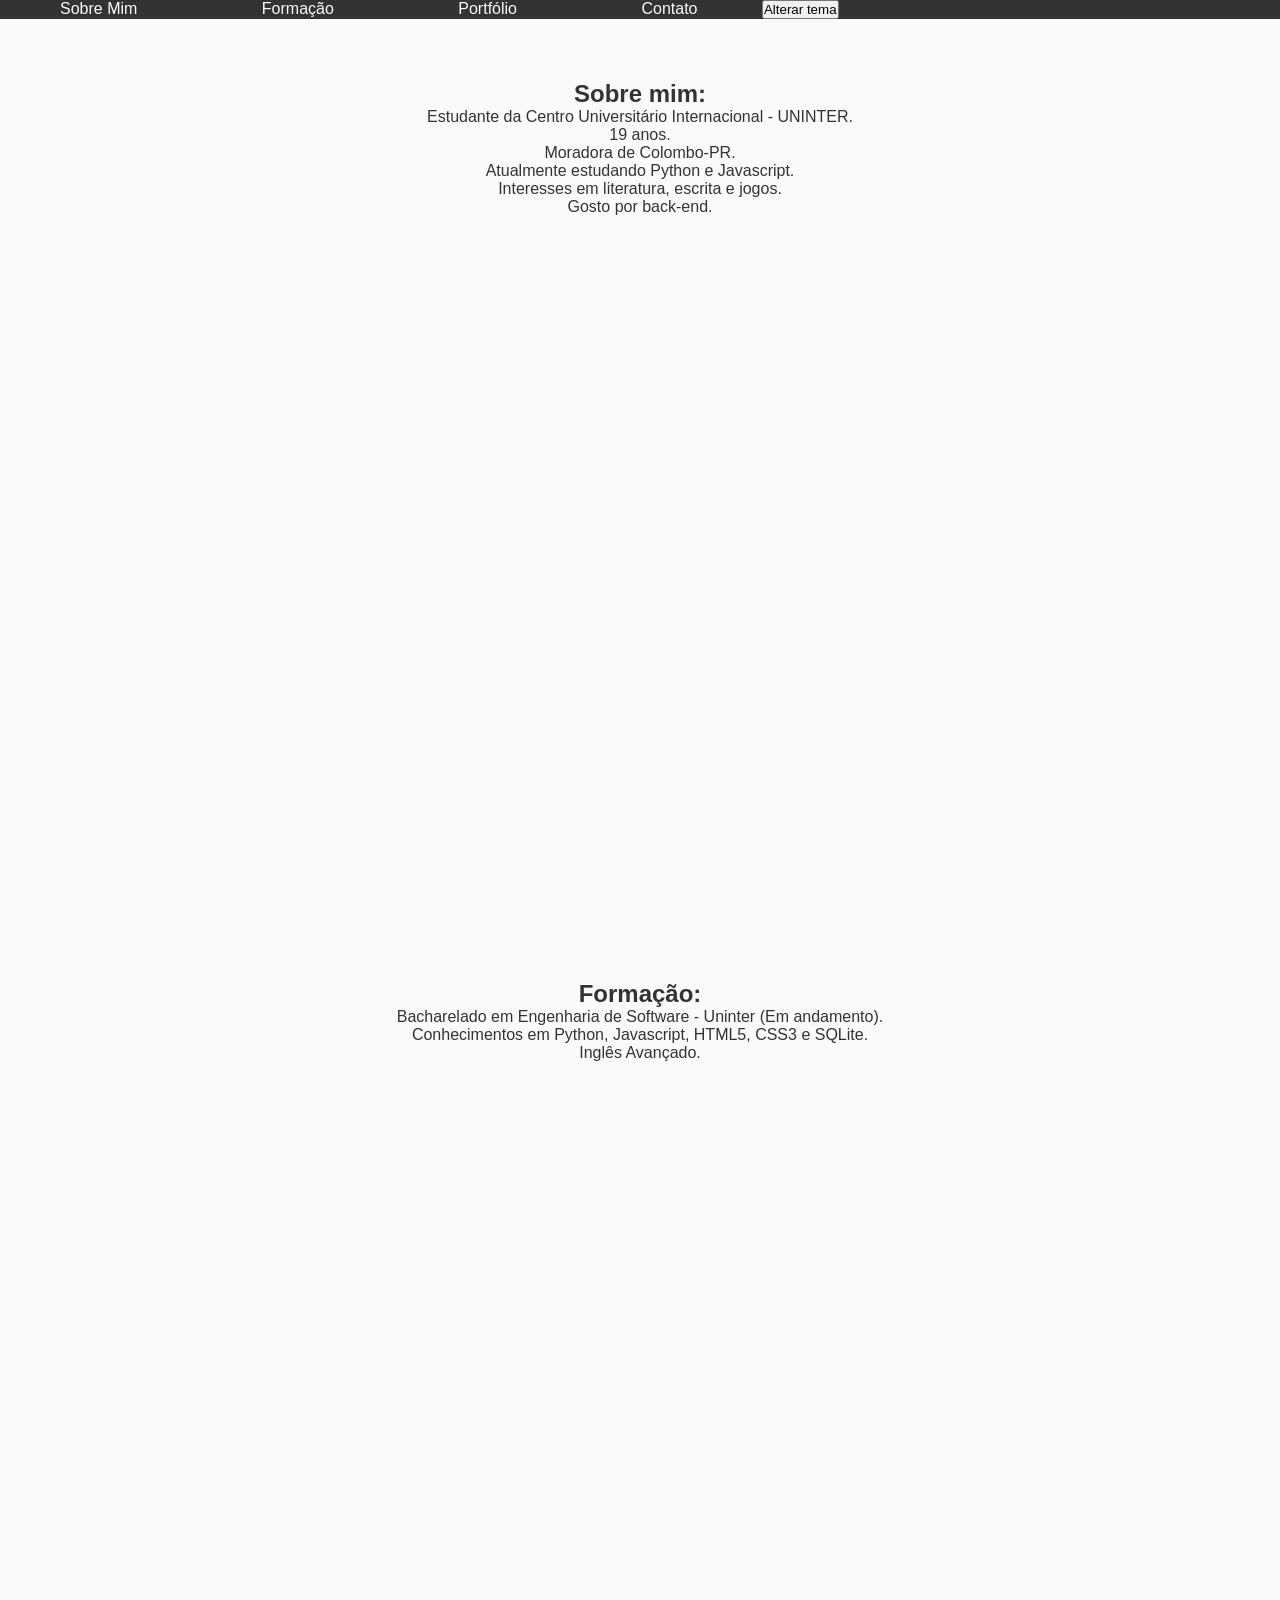
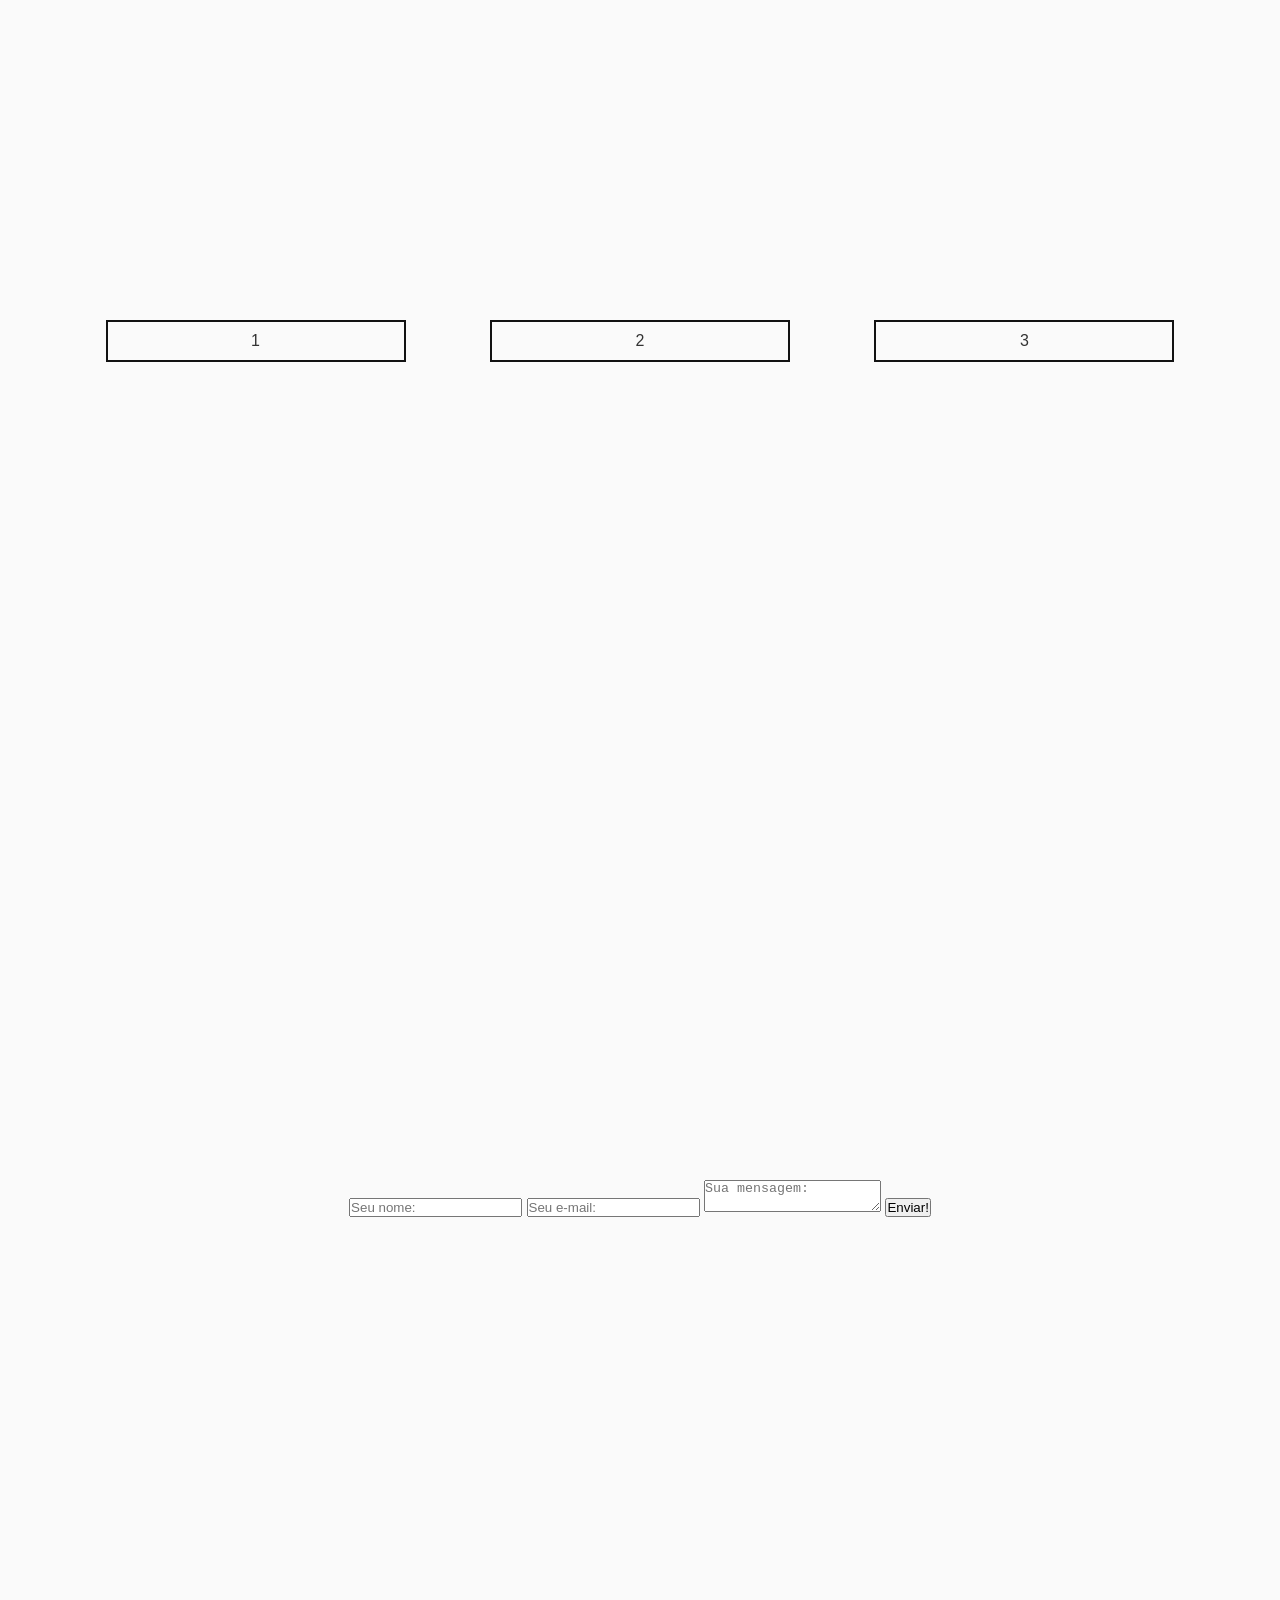
==== index.html @ 58d03e25 "Merge pull request #1 from Anakjo/master adicionado parte do layout e inicio do css - Dia 2" ====
<!DOCTYPE html>
<html lang="pt-BR">
<head>
    <meta charset="UTF-8">
    <meta name="viewport" content="width=device-width, initial-scale=1.0">
    <title>Portfólio</title>
    <!--link pro css-->
    <link rel="stylesheet" href="style.css">
</head>
<body>
    <!--Menu e links rápidos-->
    <nav>
        <a href="#sobreMim">Sobre Mim</a>
        <a href="#formacao">Formação</a>
        <a href="#portfolio">Portfólio</a>
        <a href="#contato">Contato</a>
        <button id="tema_escuro">Alterar tema</button>
    </nav>

    <!--1:Informações pessoais, hobbies, apresentação.-->
    <section id="sobreMim">
        <h2>Sobre mim:</h2>
        <!--Lista de hobbies, infos pessoais e gostos.-->
        <ul>
            <li>Estudante da Centro Universitário Internacional - UNINTER.</li>
            <li>19 anos.</li>
            <li>Moradora de Colombo-PR.</li>
            <li>Atualmente estudando Python e Javascript.</li>
            <li>Interesses em literatura, escrita e jogos.</li>
            <li>Gosto por back-end.</li>
        </ul>
    </section>

    <!--2:Cursos, idiomas, formação educacional mais recente.-->
    <section id="formacao">
        <h2>Formação:</h2>
        <!--lista de cursos//faculdade-->
        <ul>
            <li>Bacharelado em Engenharia de Software - Uninter (Em andamento).</li>
            <li>Conhecimentos em Python, Javascript, HTML5, CSS3 e SQLite.</li>
            <li>Inglês Avançado.</li>
        </ul>
    </section>

    <!--3:links de trabalhos realizados, projetos pessoais.-->
    <section id="portfolio">
        <div>1</div>
        <div>2</div>
        <div>3</div>
    </section>

    <!--4:Formulário: nome, e-mail, mensagem.-->
    <section id="contato">
        <form action="">
            <input type="text" placeholder="Seu nome:">
            <input type="email" placeholder="Seu e-mail:">
            <textarea placeholder="Sua mensagem:"></textarea>
            <button type="submit">Enviar!</button>
        </form>
    </section>
</body>
---- style.css ----
* {
    margin: 0;
    padding: 0;
    box-sizing: border-box;
}

/*modo claro*/
body {
    font-family: sans-serif;
    background-color: #fafafa;
    color: #333;
}

/*modo escuro*/
body.modo-escuro {
    background-color: #121212;
    color: #fafafa;
}

/*menu*/
nav {
    position: fixed;
    width: 100%;
    top: 0%;
    background-color: #333;
}

nav a {
    color: #fafafa; /*letras no menu*/
    margin: 40px;
    text-align: center;
    padding: 10px 20px;
    text-decoration: none;
}

/*menu modo escuro*/
body.modo-escuro nav {
    background-color: #fafafa;
}

body.modo-escuro nav a {
    color: #333;
}

/*separar seções*/
section {
    min-height: 100vh; /*100% da tela */
    padding: 80px 20px /*desguda o topo e laterais*/
}

#sobreMim {
    text-align: center;
    margin: auto;
}

#sobreMim ul {
    list-style-type: none; /*retira bolinhas da lista*/
}

#formacao {
    text-align: center;
    margin: auto;
}

#formacao ul {
    list-style-type: none; /*retira bolinhas da lista*/
}

#portfolio {
    text-align: center;
    margin: auto;
}

#portfolio div {
    border: 2px #121212 solid;
    padding: 10px 20px;
    margin: 40px;
    width: 300px;
    display: inline-block;
}

body.modo-escuro #portfolio div {
    background-color: #fafafa;
}

#contato {
    text-align: center;
    margin: auto;
}
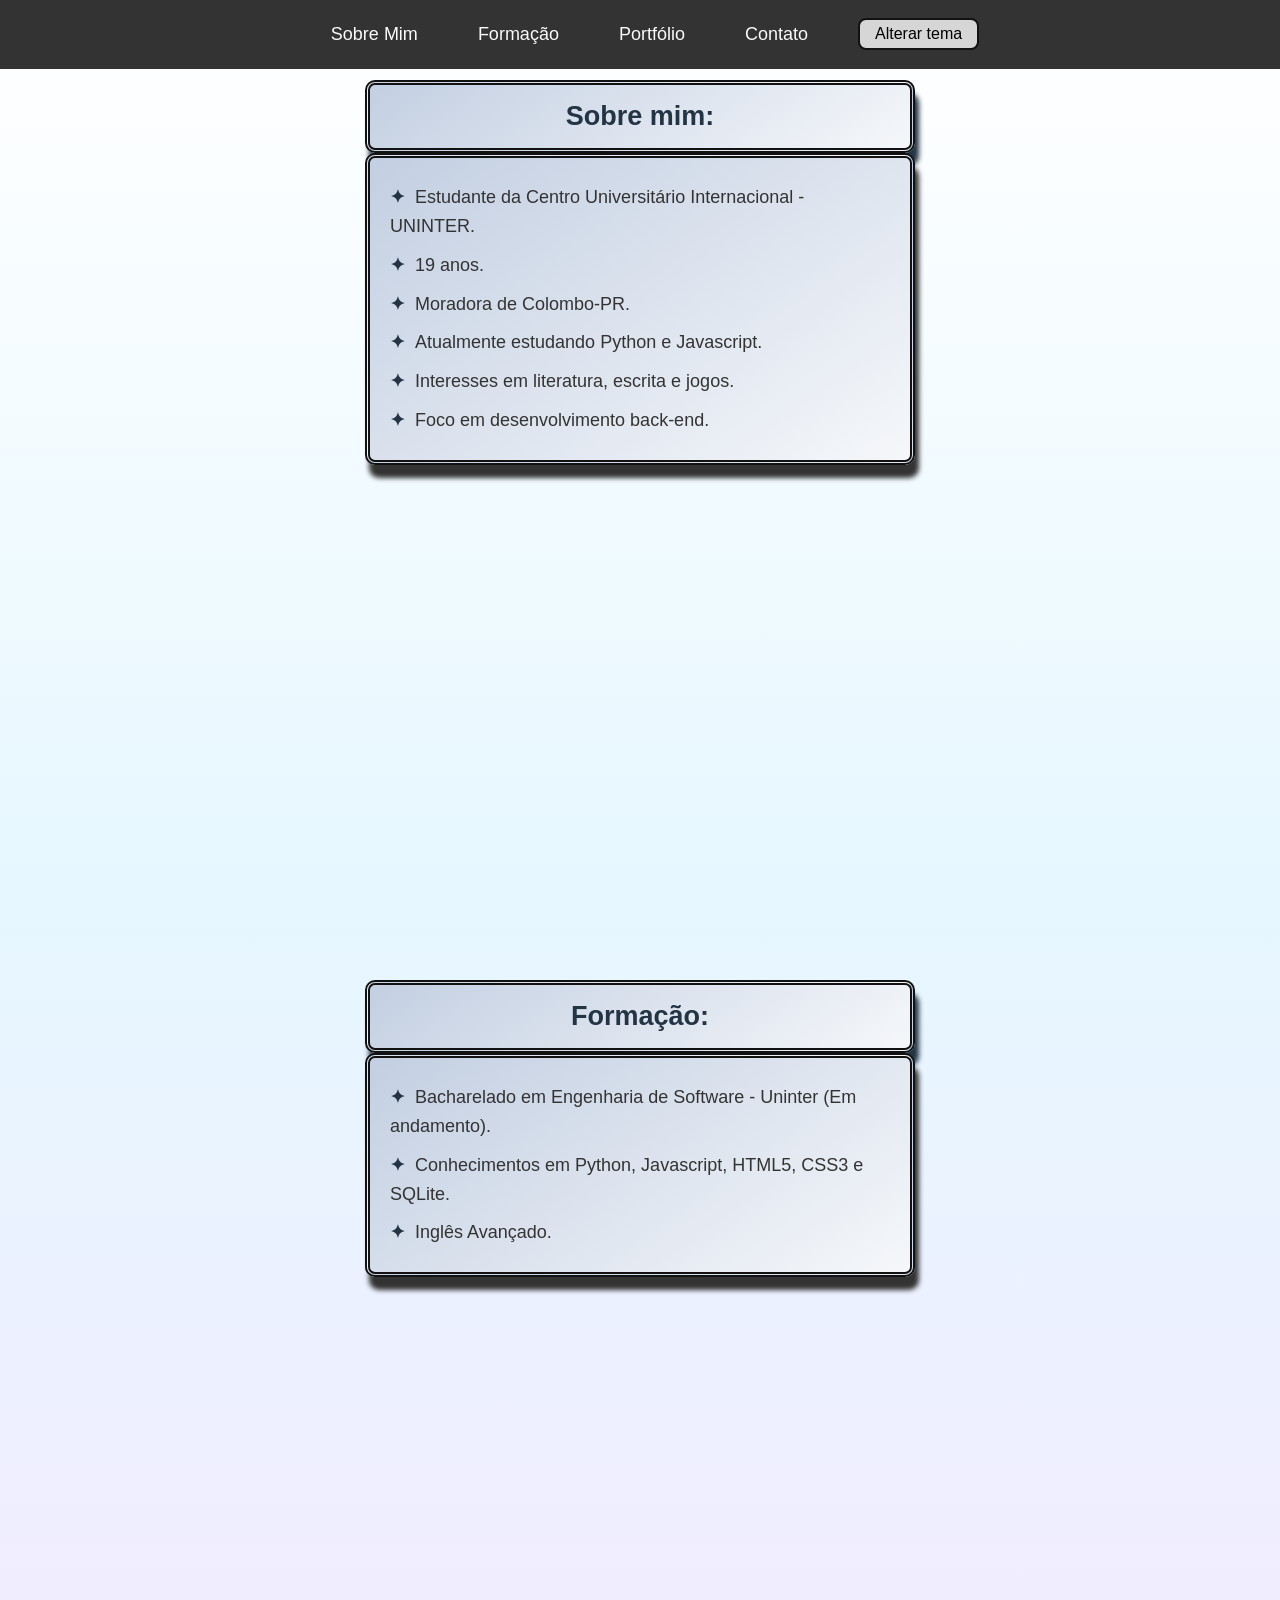
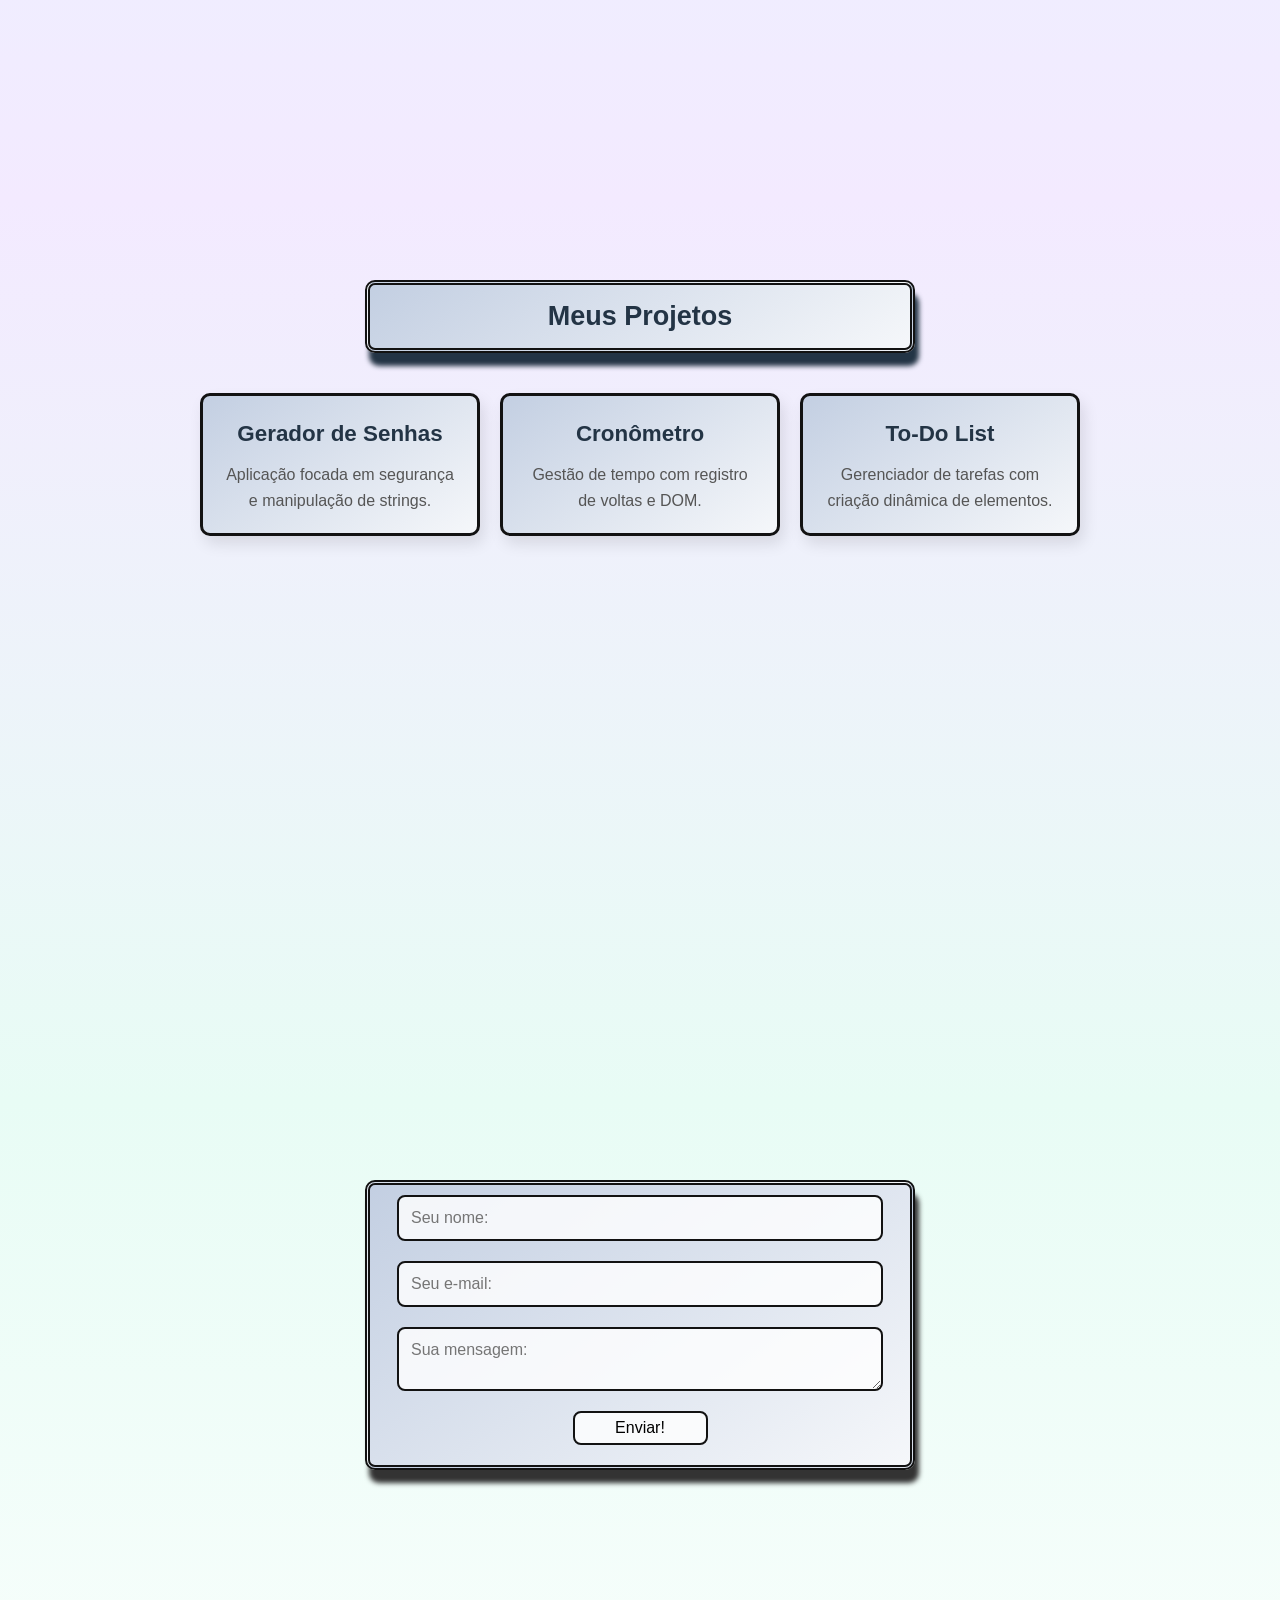
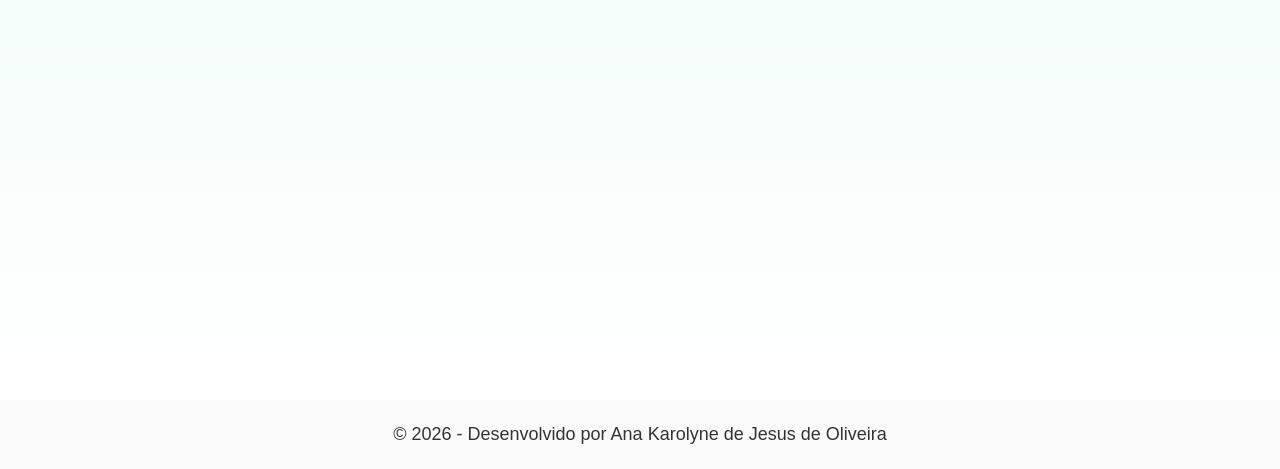
==== commit 43c3359c: "finalizando o projeto. Adicionando os 3 projetos nos div e realizando testes finais." ====
--- a/index.html
+++ b/index.html
@@ -1,5 +1,6 @@
 <!DOCTYPE html>
 <html lang="pt-BR">
+
 <head>
     <meta charset="UTF-8">
     <meta name="viewport" content="width=device-width, initial-scale=1.0">
@@ -7,6 +8,7 @@
     <!--link pro css-->
     <link rel="stylesheet" href="style.css">
 </head>
+
 <body>
     <!--Menu e links rápidos-->
     <nav>
@@ -27,7 +29,7 @@
             <li>Moradora de Colombo-PR.</li>
             <li>Atualmente estudando Python e Javascript.</li>
             <li>Interesses em literatura, escrita e jogos.</li>
-            <li>Gosto por back-end.</li>
+            <li>Foco em desenvolvimento back-end.</li>
         </ul>
     </section>
 
@@ -44,18 +46,37 @@
 
     <!--3:links de trabalhos realizados, projetos pessoais.-->
     <section id="portfolio">
-        <div>1</div>
-        <div>2</div>
-        <div>3</div>
+        <h2>Meus Projetos</h2>
+        <div class="container-projetos">
+            <a href="https://github.com/Anakjo/Gerador-de-senhas.git" target="_blank" class="card-projeto">
+                <h3>Gerador de Senhas</h3>
+                <p>Aplicação focada em segurança e manipulação de strings.</p>
+            </a>
+            <a href="https://github.com/Anakjo/Cronometro-digital.git" target="_blank" class="card-projeto">
+                <h3>Cronômetro</h3>
+                <p>Gestão de tempo com registro de voltas e DOM.</p>
+            </a>
+            <a href="https://github.com/Anakjo/to-do-list.git" target="_blank" class="card-projeto">
+                <h3>To-Do List</h3>
+                <p>Gerenciador de tarefas com criação dinâmica de elementos.</p>
+            </a>
+        </div>
     </section>
 
     <!--4:Formulário: nome, e-mail, mensagem.-->
     <section id="contato">
-        <form action="">
-            <input type="text" placeholder="Seu nome:">
-            <input type="email" placeholder="Seu e-mail:">
-            <textarea placeholder="Sua mensagem:"></textarea>
-            <button type="submit">Enviar!</button>
+        <form action="" id="formulario">
+            <input type="text" id="nome" placeholder="Seu nome:">
+            <input type="email" id="email" placeholder="Seu e-mail:">
+            <textarea id="mensagem" placeholder="Sua mensagem:"></textarea>
+            <button id="enviar" type="submit">Enviar!</button>
         </form>
     </section>
+
+    <footer>
+        <p>© 2026 - Desenvolvido por Ana Karolyne de Jesus de Oliveira</p>
+    </footer>
+
+    <!--link com js-->
+    <script src="script.js"></script>
 </body>
--- a/style.css
+++ b/style.css
@@ -4,18 +4,56 @@
     box-sizing: border-box;
 }
 
-/*modo claro*/
+html {
+    scroll-behavior: smooth; /*não pula muito rápido de uma seção para a outra*/
+}
+
+/*Estilização do modo claro na alternância de tema*/
 body {
     font-family: sans-serif;
+    font-size: 18px;
+    line-height: 1.6;
     background-color: #fafafa;
     color: #333;
 }
 
-/*modo escuro*/
+/*Estilização da manipulação de estado para alternância de tema, modo escuro (Dark Mode)*/
 body.modo-escuro {
-    background-color: #121212;
-    color: #fafafa;
-}
+    background-color: #121212 !important;
+    background-image: none !important; /*remove o degradê claro */
+    color: #fafafa !important;
+}
+
+body.modo-escuro section {
+    background: #121212 !important; /*não fica o degradê do modo claro*/
+}
+
+/*estilização das caixas do modo escuro*/
+body.modo-escuro h2, 
+body.modo-escuro ul, 
+body.modo-escuro form, 
+body.modo-escuro #portfolio div {
+    background: #1e1e1e !important; /*Cinza um pouco mais claro que o fundo*/
+    color: #fafafa !important;
+    border-color: #444 !important; /*Borda mais suave para não brilhar no escuro*/
+    box-shadow: 4px 13px 5px rgba(0,0,0,0.5) !important;
+}
+
+/*Ajusta os textos das listas e h2 no modo escuro*/
+body.modo-escuro h2, 
+body.modo-escuro li, 
+body.modo-escuro li::before {
+    color: #fafafa !important;
+}
+
+/*Ajusta o formulário no modo escuro*/
+body.modo-escuro input, 
+body.modo-escuro textarea {
+    background-color: #333 !important;
+    color: white !important;
+    border-color: #555 !important;
+}
+
 
 /*menu*/
 nav {
@@ -23,17 +61,39 @@
     width: 100%;
     top: 0%;
     background-color: #333;
+    padding: 10px 0;
+    z-index: 9999; /*pra não clipar com os box debaixo no scroll*/
+    display: flex;
+    justify-content: center;
+    align-items: center;
 }
 
 nav a {
-    color: #fafafa; /*letras no menu*/
-    margin: 40px;
+    color: #fafafa; /*letras dos links no menu*/
+    margin: 0 10px;
     text-align: center;
     padding: 10px 20px;
     text-decoration: none;
 }
 
-/*menu modo escuro*/
+nav button { /*botão de alterar tema*/
+    width: auto;
+    padding: 5px 15px;
+    cursor: pointer;
+    margin-left: 20px;
+    border: 2px solid #121212;
+    border-radius: 8px;
+    background-color: rgba(255, 255, 255, 0.8);
+    font-family: sans-serif;
+    font-size: 16px;
+}
+
+nav button:active { /*clique do botão*/
+    transform: scale(0.95);
+    background-color: #f0f4f3;
+}
+
+/*menu estulizado durante o modo escuro*/
 body.modo-escuro nav {
     background-color: #fafafa;
 }
@@ -48,42 +108,256 @@
     padding: 80px 20px /*desguda o topo e laterais*/
 }
 
+/*primeira section*/
 #sobreMim {
-    text-align: center;
-    margin: auto;
+    text-align: center; /*centralizado*/
+    margin: auto;
+    padding: 80px 0;
+    background: linear-gradient(to bottom, #ffffff, #e6f7ff);
+}
+
+#sobreMim h2, #sobreMim ul {
+    display: block;
+    margin: auto;
+    width: 90%; /*para não cortar no celular/tablet*/
+    max-width: 550px;/*a largura de pc*/
+    border: 5px #121212 double;
+    border-radius: 10px;
+    /*border definido e deixando ambos com mesma largura horizontal*/
+    background: linear-gradient(-35deg, #f5f7fa 0%, #c3cfe2 100%);
+    box-shadow: 4px 13px 5px;
+    /*background chamativo*/
+    transition: all 0.3s ease;
+    /*animação do mouse, suave*/
+}
+
+/*animação ao passar o mouse*/
+#sobreMim h2:hover, #sobreMim ul:hover {
+    transform: translateY(-5px);
+}
+
+#sobreMim h2 {
+    padding: 10px 20px;
+    color: #233445;
 }
 
 #sobreMim ul {
     list-style-type: none; /*retira bolinhas da lista*/
-}
-
+    padding: 20px;
+}
+
+/*simbolo antes da lista*/
+#sobreMim ul li{
+    text-align: left;
+    padding: 5px 0;
+}
+
+#sobreMim ul li::before{
+    content: "✦";
+    color: #233445;
+    margin-right: 10px;
+    font-weight: bold;
+    display: inline-block;
+}
+
+/*section 2*/
 #formacao {
     text-align: center;
     margin: auto;
+    background: linear-gradient(to bottom, #e6f7ff, #f3eaff);
+}
+
+#formacao h2, #formacao ul {
+    display: block;
+    margin: auto;
+    width: 90%;
+    max-width: 550px;
+    border: 5px #121212 double;
+    border-radius: 10px;
+    /*border definido e deixando ambos com mesma largura horizontal*/
+    background: linear-gradient(-35deg, #f5f7fa 0%, #c3cfe2 100%);
+    box-shadow: 4px 13px 5px;
+    /*background chamativo*/
+    transition: all 0.3s ease;
+    /*animação do mouse, suave*/
+}
+
+/*animação ao passar o mouse*/
+#formacao h2:hover, #formacao ul:hover {
+    transform: translateY(-5px);
+}
+
+#formacao h2 {
+    padding: 10px 20px;
+    color: #233445;
 }
 
 #formacao ul {
-    list-style-type: none; /*retira bolinhas da lista*/
-}
-
+   list-style-type: none; /*retira bolinhas da lista*/
+    padding: 20px;
+}
+
+/*simbolo antes da lista*/
+#formacao ul li{
+    text-align: left;
+    padding: 5px 0;
+}
+
+#formacao ul li::before{
+    content: "✦";
+    color: #233445;
+    margin-right: 10px;
+    font-weight: bold;
+    display: inline-block;
+}
+
+/*section 3*/
 #portfolio {
     text-align: center;
     margin: auto;
-}
-
-#portfolio div {
-    border: 2px #121212 solid;
+    background: linear-gradient(to bottom, #f3eaff, #e8fcf5);
+}
+
+#portfolio h2 {
     padding: 10px 20px;
-    margin: 40px;
-    width: 300px;
-    display: inline-block;
-}
-
-body.modo-escuro #portfolio div {
-    background-color: #fafafa;
-}
-
+    color: #233445;
+    display: block;
+    margin: auto;
+    width: 90%;
+    max-width: 550px;
+    border: 5px #121212 double;
+    border-radius: 10px;
+    /*border definido*/
+    background: linear-gradient(-35deg, #f5f7fa 0%, #c3cfe2 100%);
+    box-shadow: 4px 13px 5px;
+    /*background chamativo*/
+}
+
+/*Container dos 3 projetos*/
+.container-projetos {
+    display: flex;
+    flex-wrap: wrap; /*Faz quebrar a linha no celular*/
+    justify-content: center;
+    gap: 20px;
+    padding: 40px;
+}
+
+/*Estilização de cada "Card" de projeto*/
+.card-projeto {
+    text-decoration: none; /*Remove o sublinhado do link*/
+    color: #233445;
+    width: 280px;
+    padding: 20px;
+    border: 3px #121212 solid;
+    border-radius: 10px;
+    background: linear-gradient(-35deg, #f5f7fa 0%, #c3cfe2 100%);
+    box-shadow: 4px 8px 15px rgba(0,0,0,0.1);
+    transition: all 0.3s ease;
+    text-align: center;
+}
+
+.card-projeto h3 {
+    margin-bottom: 10px;
+    font-size: 1.4rem;
+}
+
+.card-projeto p {
+    font-size: 1rem;
+    color: #555;
+}
+
+/*Efeito ao passar o mouse (Hover)*/
+.card-projeto:hover {
+    transform: translateY(-10px);
+    box-shadow: 4px 15px 20px rgba(0,0,0,0.2);
+    border-color: #686de0;
+}
+
+/*Ajuste das caixas no modo escuro*/
+body.modo-escuro .card-projeto {
+    background:#1e1e1e !important;
+    color: #fafafa !important;
+    border-color: #444 !important;
+}
+
+body.modo-escuro .card-projeto p {
+    color: #ccc !important;
+}
+
+/*section 4*/
 #contato {
     text-align: center;
     margin: auto;
+    background: linear-gradient(to bottom, #e8fcf5, #ffffff);;
+}
+
+#contato form{/*border estilo*/
+    display: block;
+    margin: auto;
+    width: 90%;
+    max-width: 550px;
+    border: 5px #121212 double;
+    border-radius: 10px;
+    /*border definido e deixando ambos com mesma largura horizontal*/
+    background: linear-gradient(-35deg, #f5f7fa 0%, #c3cfe2 100%);
+    box-shadow: 4px 13px 5px;
+    /*background chamativo*/
+}
+
+#contato input[type="text"], #contato input[type="email"], #contato textarea {
+    width: 90%;
+    padding: 12px;
+    border: 2px solid #121212;
+    border-radius: 8px;
+    background-color: rgba(255, 255, 255, 0.8);
+    font-family: sans-serif;
+    font-size: 16px;
+    margin-bottom: 15px;
+    outline: none;
+    display: block;
+    margin: 10px auto 20px auto;
+}
+
+#contato button[type="submit"] {
+    width: 25%;
+    padding: 6px;
+    border: 2px solid #121212;
+    border-radius: 8px;
+    background-color: rgba(255, 255, 255, 0.8);
+    font-family: sans-serif;
+    font-size: 16px;
+    margin-bottom: 15px;
+    outline: none;
+    display: block;
+    margin: 10px auto 20px auto;
+}
+
+/*feedback do click do botão*/
+#contato button[type="submit"]:active {
+    transform: scale(0.95);
+    background-color: #f0f4f3;
+}
+
+#contato button[type="submit"]:hover{
+    cursor: pointer;
+}
+
+/*footer simples*/
+footer {
+    padding: 20px 0;
+    text-align: center;
+}
+
+/*Media Query: responsividade de varias telas para dispositivos móveis*/
+@media (max-width: 600px) {
+    /* Faz seções de 550px ocuparem quase toda da tela */
+    section, .container, nav {
+        width: 95% !important;
+        margin: 10px auto;
+    }
+
+    nav {
+        flex-direction: column; /* No celular o menu um embaixo do outro */
+        padding: 10px;
+    }
 }
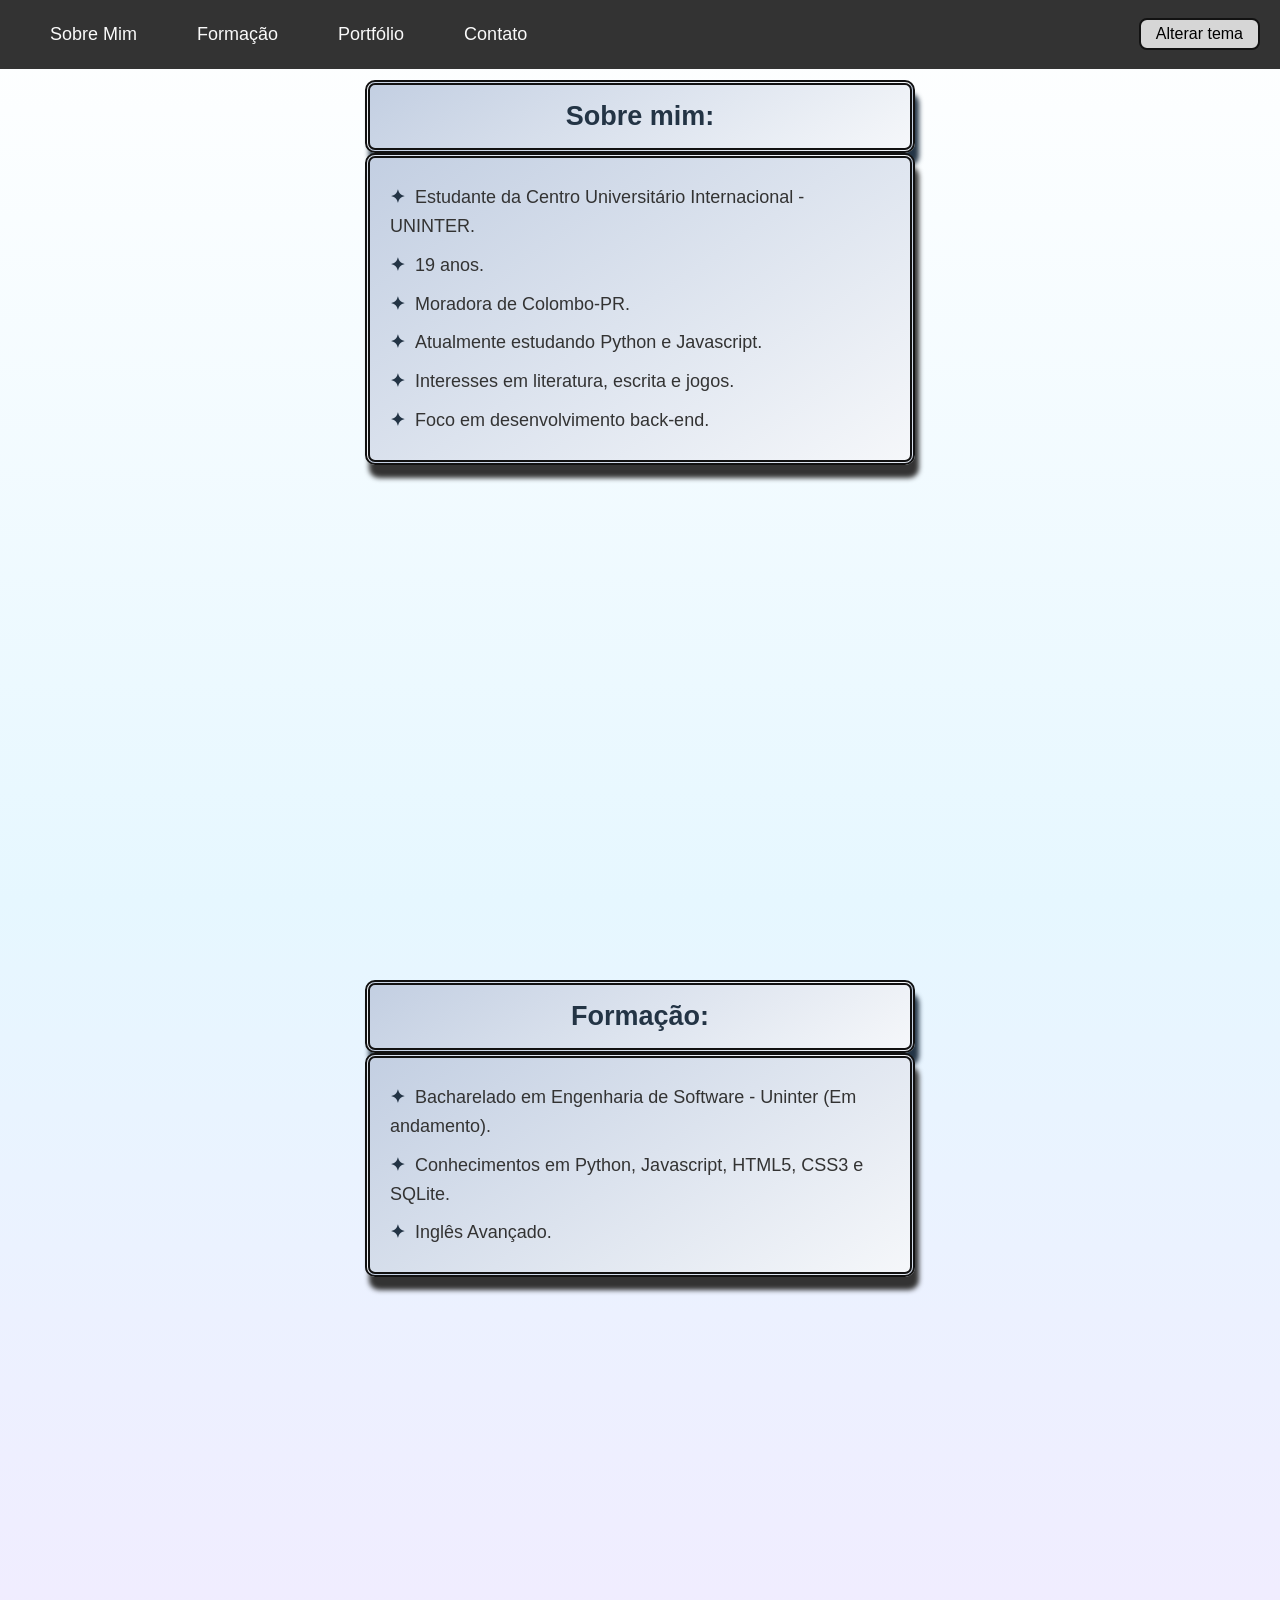
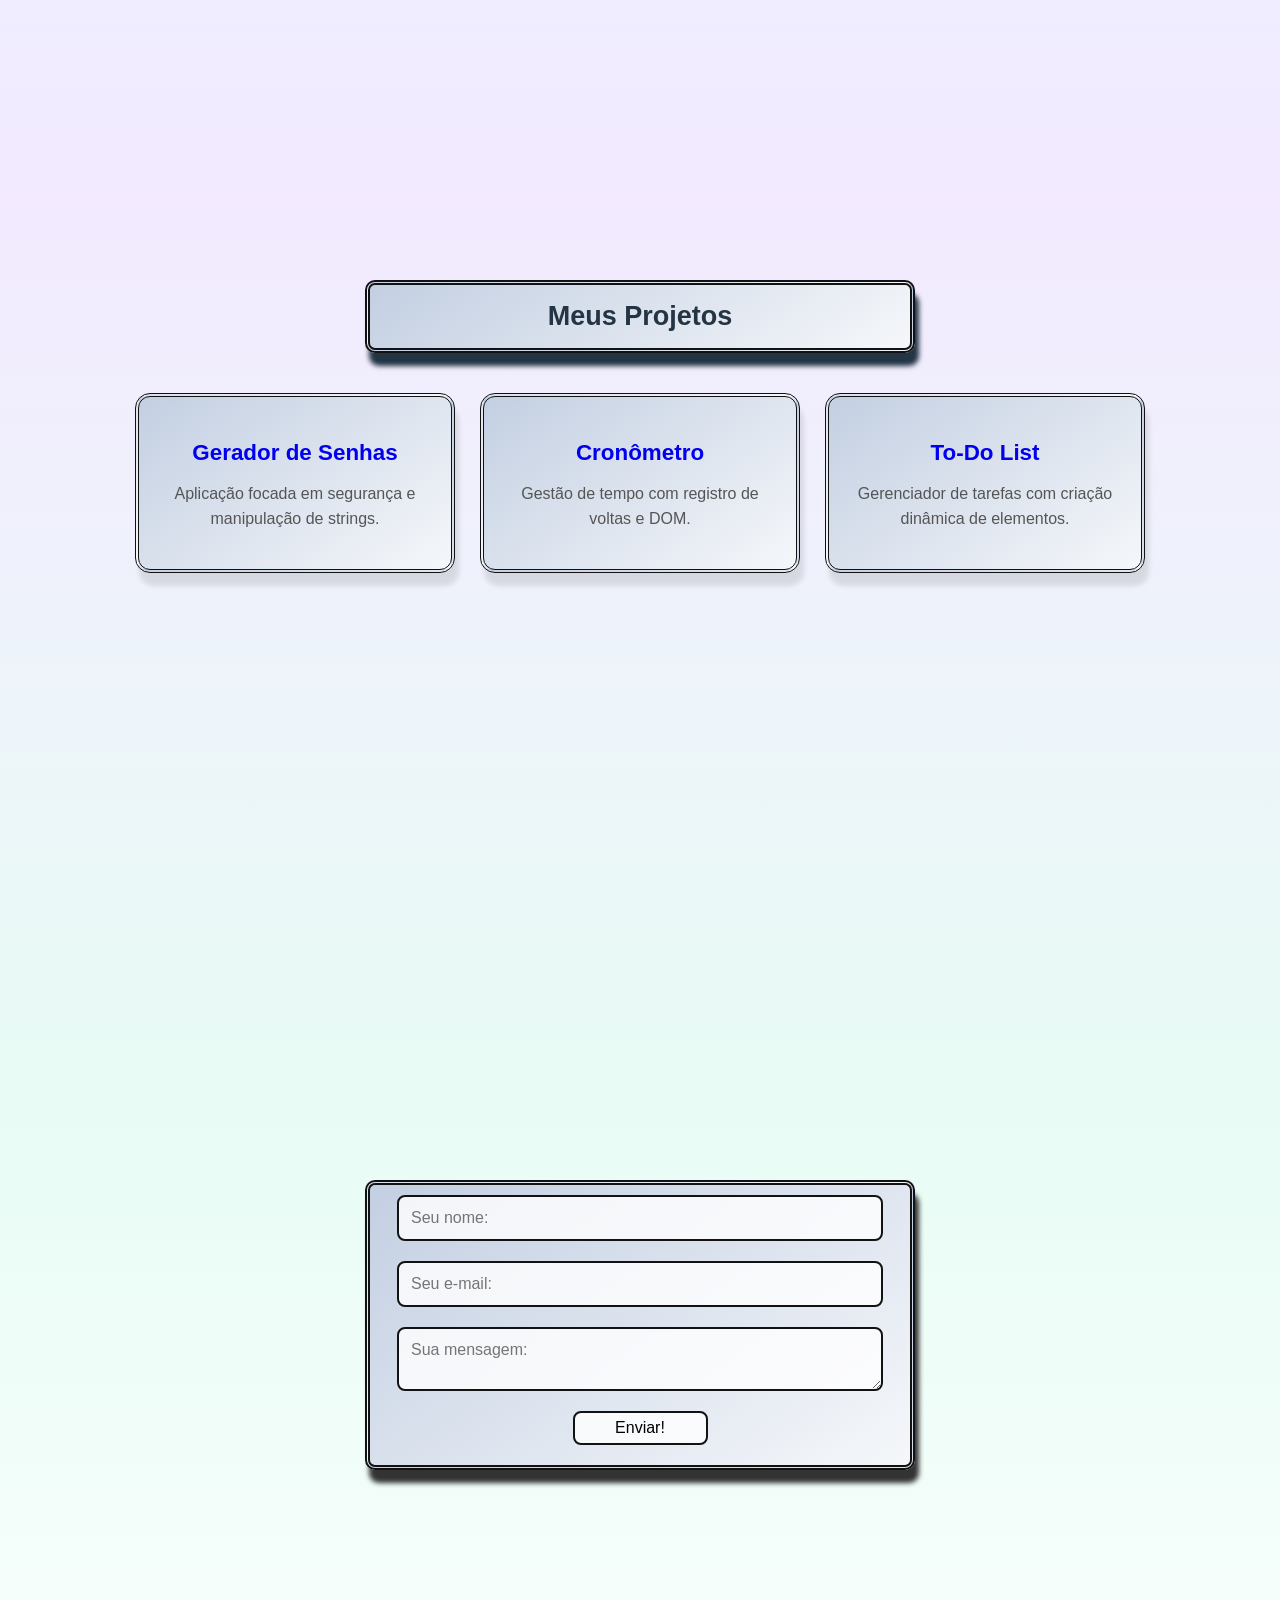
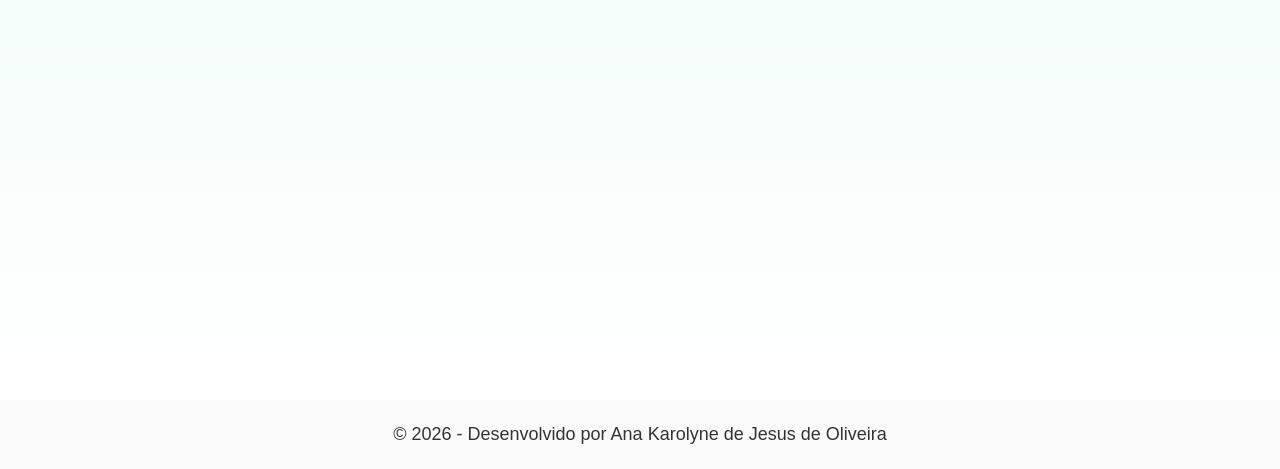
==== commit b770c0f6: "Finalizando menu responsivo e ajustes de layout" ====
--- a/index.html
+++ b/index.html
@@ -12,10 +12,13 @@
 <body>
     <!--Menu e links rápidos-->
     <nav>
-        <a href="#sobreMim">Sobre Mim</a>
-        <a href="#formacao">Formação</a>
-        <a href="#portfolio">Portfólio</a>
-        <a href="#contato">Contato</a>
+        <button id="menuMobile">☰ Menu</button>
+        <div id="linksMenu">
+            <a href="#sobreMim">Sobre Mim</a>
+            <a href="#formacao">Formação</a>
+            <a href="#portfolio">Portfólio</a>
+            <a href="#contato">Contato</a>
+        </div>
         <button id="tema_escuro">Alterar tema</button>
     </nav>
 
--- a/style.css
+++ b/style.css
@@ -5,7 +5,8 @@
 }
 
 html {
-    scroll-behavior: smooth; /*não pula muito rápido de uma seção para a outra*/
+    scroll-behavior: smooth;
+    /*não pula muito rápido de uma seção para a outra*/
 }
 
 /*Estilização do modo claro na alternância de tema*/
@@ -20,40 +21,38 @@
 /*Estilização da manipulação de estado para alternância de tema, modo escuro (Dark Mode)*/
 body.modo-escuro {
     background-color: #121212 !important;
-    background-image: none !important; /*remove o degradê claro */
+    background-image: none !important;
+    /*remove o degradê claro */
     color: #fafafa !important;
 }
 
 body.modo-escuro section {
-    background: #121212 !important; /*não fica o degradê do modo claro*/
-}
-
-/*estilização das caixas do modo escuro*/
+    background: #121212 !important;
+    /*não fica o degradê do modo claro*/
+}
+
+/*Ajusta os textos das listas e h2 no modo escuro*/
 body.modo-escuro h2, 
 body.modo-escuro ul, 
 body.modo-escuro form, 
-body.modo-escuro #portfolio div {
-    background: #1e1e1e !important; /*Cinza um pouco mais claro que o fundo*/
+body.modo-escuro .card-projeto {
+    background: #1e1e1e !important;
     color: #fafafa !important;
-    border-color: #444 !important; /*Borda mais suave para não brilhar no escuro*/
+    border-color: #444 !important;
     box-shadow: 4px 13px 5px rgba(0,0,0,0.5) !important;
 }
 
-/*Ajusta os textos das listas e h2 no modo escuro*/
-body.modo-escuro h2, 
-body.modo-escuro li, 
-body.modo-escuro li::before {
-    color: #fafafa !important;
+body.modo-escuro .container-projetos {
+    background: transparent !important;
 }
 
 /*Ajusta o formulário no modo escuro*/
-body.modo-escuro input, 
+body.modo-escuro input,
 body.modo-escuro textarea {
     background-color: #333 !important;
     color: white !important;
     border-color: #555 !important;
 }
-
 
 /*menu*/
 nav {
@@ -61,22 +60,33 @@
     width: 100%;
     top: 0%;
     background-color: #333;
-    padding: 10px 0;
-    z-index: 9999; /*pra não clipar com os box debaixo no scroll*/
+    padding: 10px 20px;
+    z-index: 9999;
+    /*pra não clipar com os box debaixo no scroll*/
     display: flex;
-    justify-content: center;
+    justify-content: space-between;
     align-items: center;
 }
 
+#menuMobile {
+    display: none;
+}
+
+#linksMenu {
+    display: flex;
+}
+
 nav a {
-    color: #fafafa; /*letras dos links no menu*/
+    color: #fafafa;
+    /*letras dos links no menu*/
     margin: 0 10px;
     text-align: center;
     padding: 10px 20px;
     text-decoration: none;
 }
 
-nav button { /*botão de alterar tema*/
+nav button {
+    /*botão de alterar tema*/
     width: auto;
     padding: 5px 15px;
     cursor: pointer;
@@ -88,10 +98,17 @@
     font-size: 16px;
 }
 
-nav button:active { /*clique do botão*/
+nav button:active {
+    /*clique do botão*/
     transform: scale(0.95);
     background-color: #f0f4f3;
 }
+
+/* Ajuste no Modo Escuro para o menu */
+body.modo-escuro nav { background-color: #fafafa; }
+body.modo-escuro .menu-links { background-color: #fafafa; }
+body.modo-escuro .menu-links a { color: #333; }
+body.modo-escuro .btn-nav { background: #eee; color: #333; border-color: #333; }
 
 /*menu estulizado durante o modo escuro*/
 body.modo-escuro nav {
@@ -104,23 +121,29 @@
 
 /*separar seções*/
 section {
-    min-height: 100vh; /*100% da tela */
-    padding: 80px 20px /*desguda o topo e laterais*/
+    min-height: 100vh;
+    /*100% da tela */
+    padding: 80px 20px
+        /*desguda o topo e laterais*/
 }
 
 /*primeira section*/
 #sobreMim {
-    text-align: center; /*centralizado*/
+    text-align: center;
+    /*centralizado*/
     margin: auto;
     padding: 80px 0;
     background: linear-gradient(to bottom, #ffffff, #e6f7ff);
 }
 
-#sobreMim h2, #sobreMim ul {
-    display: block;
-    margin: auto;
-    width: 90%; /*para não cortar no celular/tablet*/
-    max-width: 550px;/*a largura de pc*/
+#sobreMim h2,
+#sobreMim ul {
+    display: block;
+    margin: auto;
+    width: 90%;
+    /*para não cortar no celular/tablet*/
+    max-width: 550px;
+    /*a largura de pc*/
     border: 5px #121212 double;
     border-radius: 10px;
     /*border definido e deixando ambos com mesma largura horizontal*/
@@ -132,7 +155,8 @@
 }
 
 /*animação ao passar o mouse*/
-#sobreMim h2:hover, #sobreMim ul:hover {
+#sobreMim h2:hover,
+#sobreMim ul:hover {
     transform: translateY(-5px);
 }
 
@@ -142,17 +166,18 @@
 }
 
 #sobreMim ul {
-    list-style-type: none; /*retira bolinhas da lista*/
+    list-style-type: none;
+    /*retira bolinhas da lista*/
     padding: 20px;
 }
 
 /*simbolo antes da lista*/
-#sobreMim ul li{
+#sobreMim ul li {
     text-align: left;
     padding: 5px 0;
 }
 
-#sobreMim ul li::before{
+#sobreMim ul li::before {
     content: "✦";
     color: #233445;
     margin-right: 10px;
@@ -167,7 +192,8 @@
     background: linear-gradient(to bottom, #e6f7ff, #f3eaff);
 }
 
-#formacao h2, #formacao ul {
+#formacao h2,
+#formacao ul {
     display: block;
     margin: auto;
     width: 90%;
@@ -183,7 +209,8 @@
 }
 
 /*animação ao passar o mouse*/
-#formacao h2:hover, #formacao ul:hover {
+#formacao h2:hover,
+#formacao ul:hover {
     transform: translateY(-5px);
 }
 
@@ -193,17 +220,18 @@
 }
 
 #formacao ul {
-   list-style-type: none; /*retira bolinhas da lista*/
+    list-style-type: none;
+    /*retira bolinhas da lista*/
     padding: 20px;
 }
 
 /*simbolo antes da lista*/
-#formacao ul li{
+#formacao ul li {
     text-align: left;
     padding: 5px 0;
 }
 
-#formacao ul li::before{
+#formacao ul li::before {
     content: "✦";
     color: #233445;
     margin-right: 10px;
@@ -236,24 +264,33 @@
 /*Container dos 3 projetos*/
 .container-projetos {
     display: flex;
-    flex-wrap: wrap; /*Faz quebrar a linha no celular*/
+    flex-wrap: wrap;
+    /*Faz quebrar a linha no celular*/
     justify-content: center;
-    gap: 20px;
-    padding: 40px;
+    gap: 25px;
+    padding: 40px 20px;
 }
 
 /*Estilização de cada "Card" de projeto*/
 .card-projeto {
-    text-decoration: none; /*Remove o sublinhado do link*/
-    color: #233445;
-    width: 280px;
-    padding: 20px;
-    border: 3px #121212 solid;
-    border-radius: 10px;
+    text-decoration: none;
     background: linear-gradient(-35deg, #f5f7fa 0%, #c3cfe2 100%);
-    box-shadow: 4px 8px 15px rgba(0,0,0,0.1);
-    transition: all 0.3s ease;
-    text-align: center;
+    border: 4px #121212 double;
+    border-radius: 15px;
+    padding: 25px;
+    width: 100%;
+    /*No celular ocupa tudo*/
+    max-width: 320px;
+    /*No PC ela para de crescer*/
+    min-height: 180px;
+    /*Garante que todas tenham a mesma altura*/
+    display: flex;
+    flex-direction: column;
+    justify-content: center;
+    align-items: center;
+    text-align: center;
+    box-shadow: 4px 13px 5px rgba(0, 0, 0, 0.1);
+    transition: transform 0.3s ease, box-shadow 0.3s ease;
 }
 
 .card-projeto h3 {
@@ -269,29 +306,38 @@
 /*Efeito ao passar o mouse (Hover)*/
 .card-projeto:hover {
     transform: translateY(-10px);
-    box-shadow: 4px 15px 20px rgba(0,0,0,0.2);
+    box-shadow: 4px 15px 20px rgba(0, 0, 0, 0.2);
     border-color: #686de0;
 }
 
-/*Ajuste das caixas no modo escuro*/
+body.modo-escuro h2, 
+body.modo-escuro ul, 
+body.modo-escuro form, 
 body.modo-escuro .card-projeto {
-    background:#1e1e1e !important;
+    background: #1e1e1e !important;
     color: #fafafa !important;
     border-color: #444 !important;
-}
-
-body.modo-escuro .card-projeto p {
-    color: #ccc !important;
+    box-shadow: 4px 13px 5px rgba(0,0,0,0.5) !important;
+}
+
+
+body.modo-escuro .container-projetos {
+    background: transparent!important;
+    background-image: none !important;
+    border: none !important;
+    box-shadow: none !important;
 }
 
 /*section 4*/
 #contato {
     text-align: center;
     margin: auto;
-    background: linear-gradient(to bottom, #e8fcf5, #ffffff);;
-}
-
-#contato form{/*border estilo*/
+    background: linear-gradient(to bottom, #e8fcf5, #ffffff);
+    ;
+}
+
+#contato form {
+    /*border estilo*/
     display: block;
     margin: auto;
     width: 90%;
@@ -304,7 +350,9 @@
     /*background chamativo*/
 }
 
-#contato input[type="text"], #contato input[type="email"], #contato textarea {
+#contato input[type="text"],
+#contato input[type="email"],
+#contato textarea {
     width: 90%;
     padding: 12px;
     border: 2px solid #121212;
@@ -338,7 +386,7 @@
     background-color: #f0f4f3;
 }
 
-#contato button[type="submit"]:hover{
+#contato button[type="submit"]:hover {
     cursor: pointer;
 }
 
@@ -348,16 +396,21 @@
     text-align: center;
 }
 
-/*Media Query: responsividade de varias telas para dispositivos móveis*/
 @media (max-width: 600px) {
-    /* Faz seções de 550px ocuparem quase toda da tela */
-    section, .container, nav {
-        width: 95% !important;
-        margin: 10px auto;
+    #menuMobile {
+        display: block;} /* Mostra o botão ☰ */
+
+    #linksMenu {
+        display: none;
+        flex-direction: column;
+        position: absolute;
+        top: 60px;
+        left: 0;
+        width: 100%;
+        background-color: #333;
     }
 
-    nav {
-        flex-direction: column; /* No celular o menu um embaixo do outro */
-        padding: 10px;
+    #linksMenu.ativo {
+        display: flex; /*mostra os links quando você clica*/
     }
 }
